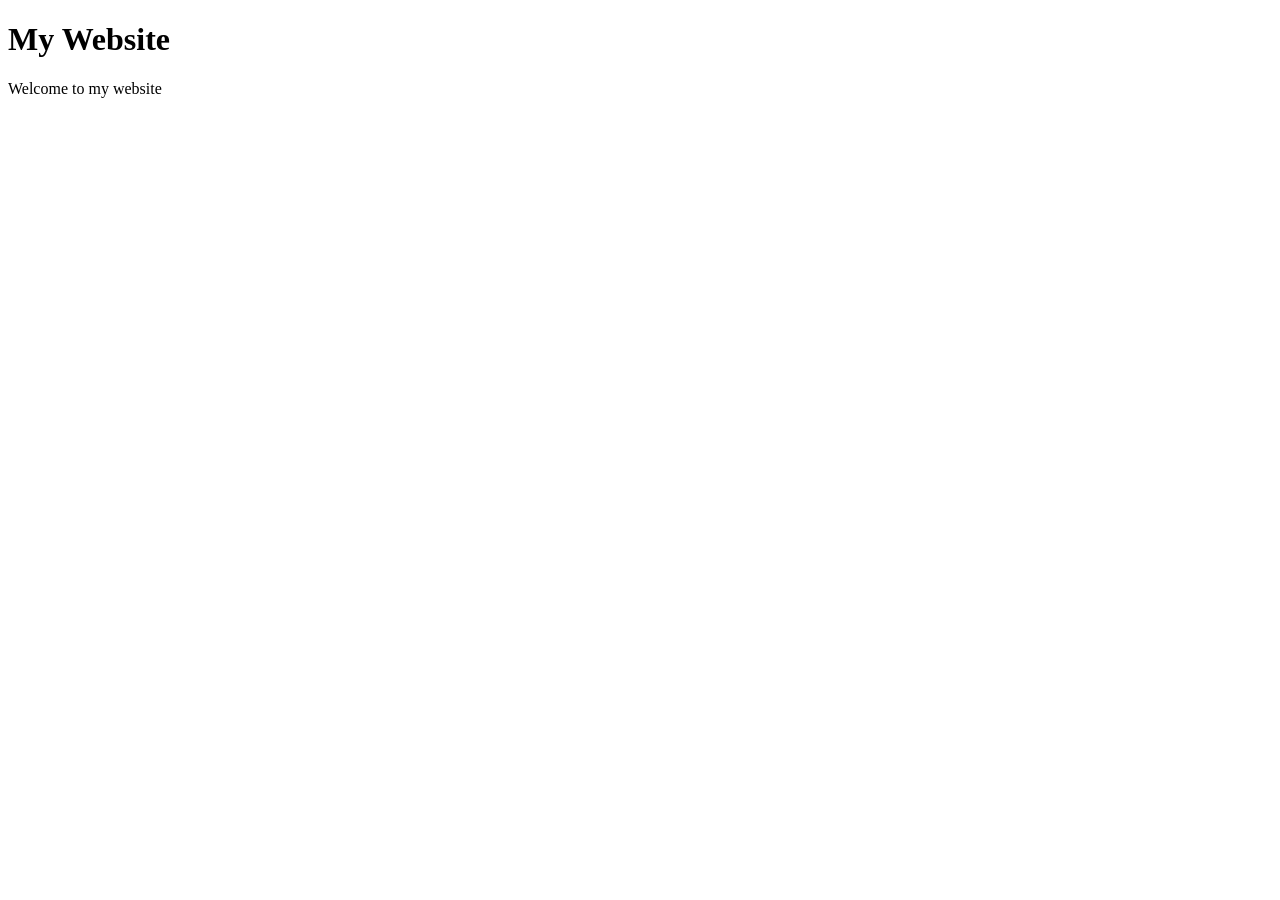
==== symatictags/symatictags.html @ 65fbc187 "Initial commit" ====
<!DOCTYPE html>
<html lang="en">
<head>
    <meta charset="UTF-8">
    <meta name="viewport" content="width=device-width, initial-scale=1.0">
    <title>Document</title>
</head>
<body>
    <header>
        <h1>My Website</h1>
        <p>Welcome to my website </p>
    </header>
    
</body>
</html>
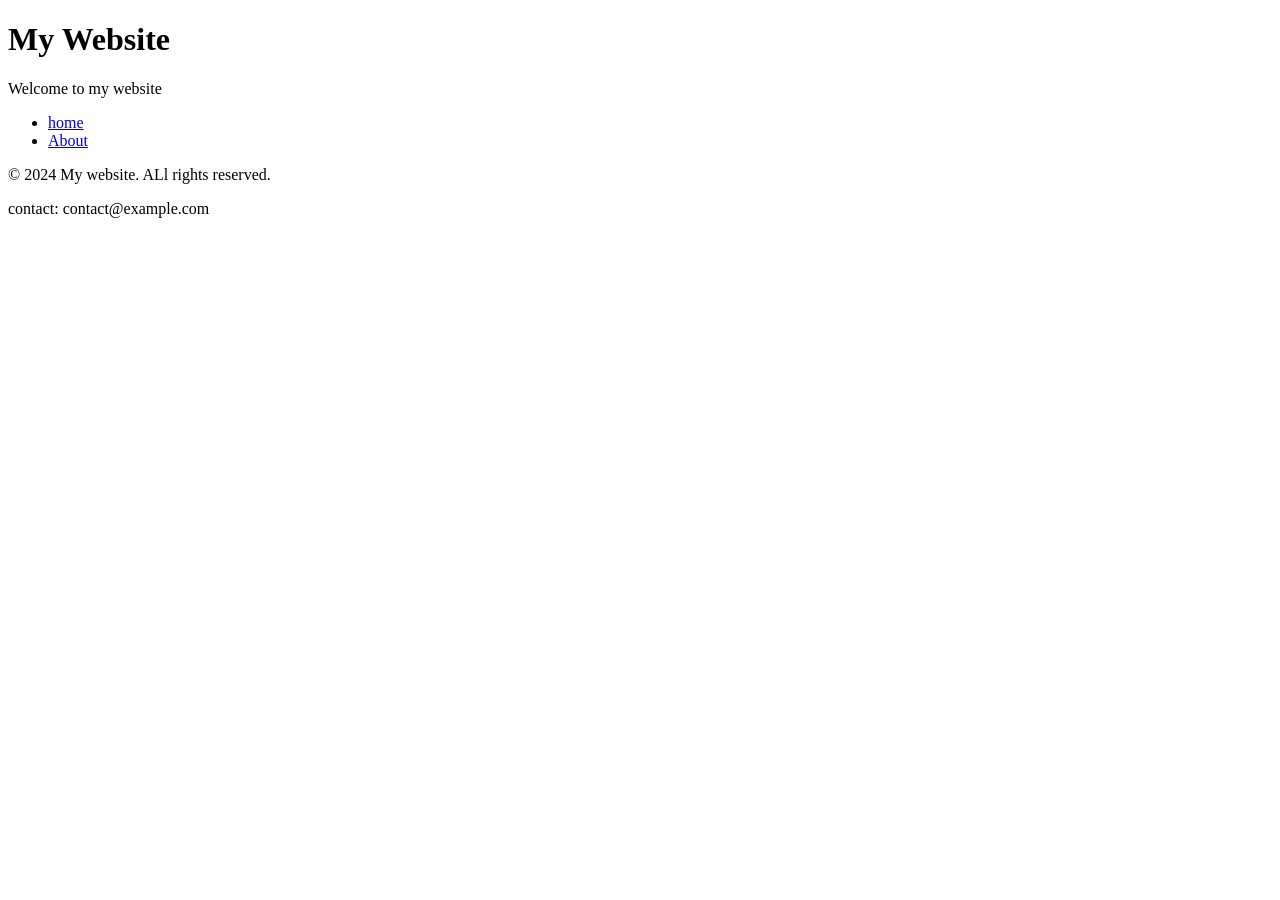
==== commit c8276105: "added nav" ====
--- a/symatictags/symatictags.html
+++ b/symatictags/symatictags.html
@@ -10,6 +10,18 @@
         <h1>My Website</h1>
         <p>Welcome to my website </p>
     </header>
-    
+    <nav>
+        <ul>
+            <li><a href="/">home</a></li>
+            <li><a href="/about">About</a></li>
+
+        </ul>
+    </nav>
+    <footer>
+        <footer>
+        <p>&copy; 2024 My website. ALl rights reserved.</p>
+        <p>contact: contact@example.com</p>
+    </footer>
+    </footer>
 </body>
 </html>
